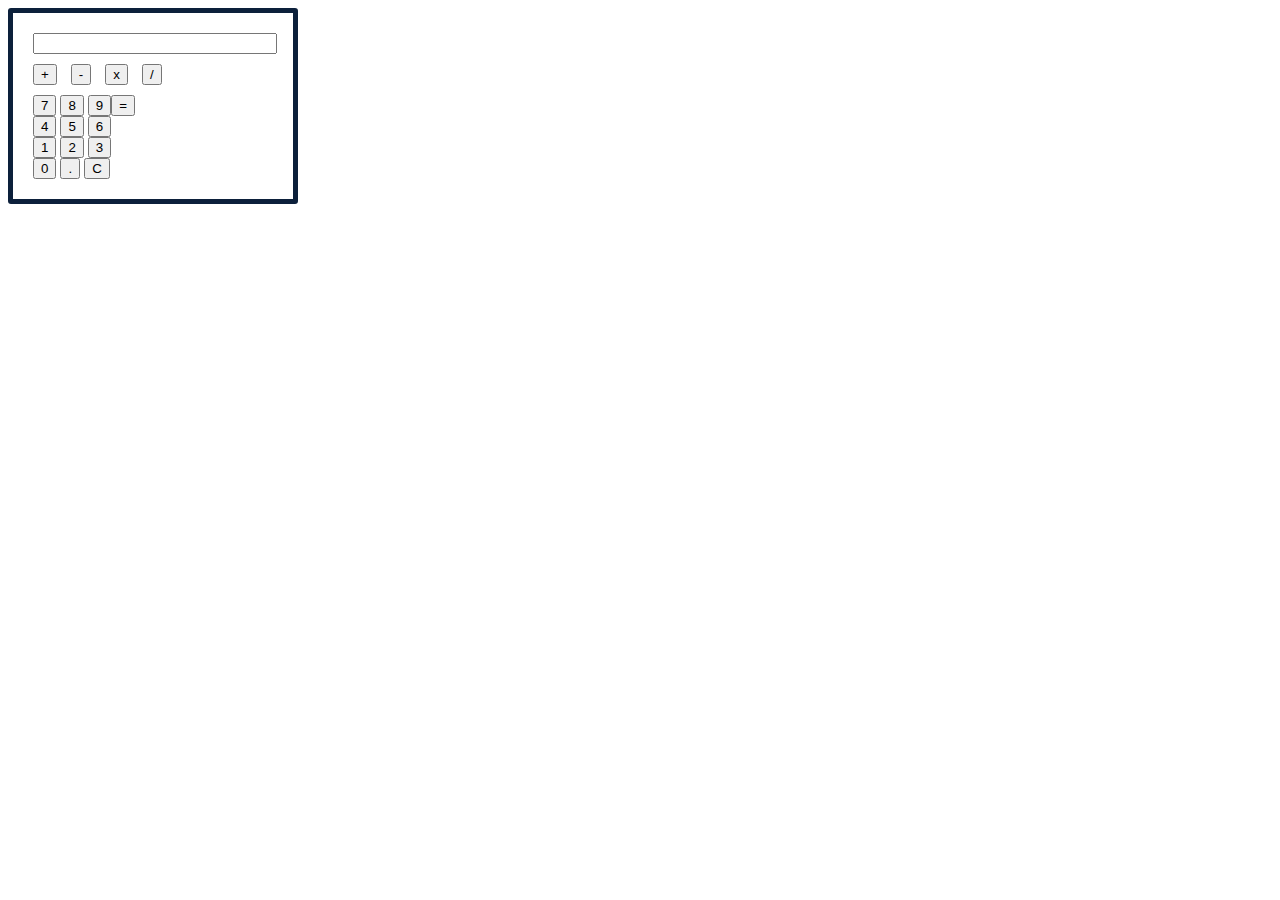
==== index.html @ 059f09f6 "first stage, working on css" ====
<!DOCTYPE html>
<html lang="en">

<head>
    <meta charset="UTF-8">
    <meta name="viewport" content="width=device-width, initial-scale=1.0">
    <link rel="stylesheet" href="./css/style.css">
    <title>Calculator</title>
</head>

<body>
    <div class="content">
        <div class="input">
            <input type="text" name="calcDisplay" id="calcDisplay">
        </div>
        <div class="operations">
            <button class="operation1">+</button>
            <button class="operation2">-</button>
            <button class="operation3">x</button>
            <button class="operation4">/</button>
        </div>

        <div class="flex-container">

            <div class="numbers">
                <div class="numbers1row">
                    <button class="number7">7</button>
                    <button class="number8">8</button>
                    <button class="number9">9</button>
                </div>
                <div class="numbers2row">

                    <button class="number4">4</button>
                    <button class="number5">5</button>
                    <button class="number6">6</button>
                </div>
                <div class="numbers3row">
                    <button class="number1">1</button>
                    <button class="number2">2</button>
                    <button class="number3">3</button>
                </div>
                <div class="numbers4row">
                    <button class="number0">0</button>
                    <button class="numberDot">.</button>
                    <button class="numberC">C</button>
                </div>
            </div>

            <div class="equals">
                <button class="equal">=</button>
            </div>

        </div>

    </div>

    <script>
        'use strict';
    </script>

    <footer>
        <script src="./js/main.js"></script>
    </footer>
</body>

</html>
---- css/style.css ----
.content {
    border: 5px solid rgb(12, 32, 59);
    border-radius: 3px;
    padding: 15px;
    width: 250px;
}

.input {
    display: block;
    padding: 5px;
    width: 100%
}

#calcDisplay {
    width: 236px;
}

.operations {
    display: block;
    width: 250px;
    padding: 5px;

}

.operations > div {
    display: inline;
    

}

.operation1, .operation2, .operation3, .operation4 {
    margin-right: 10px;
}

.flex-container {
    display: flex;
    flex-wrap: nowrap;
    width: 250px;
    padding: 5px;

}

.numbers1row > div {
    display: inline-block;
}
.numbers1row > div {
    display: inline-block;
}
.numbers2row > div {
    display: inline-block;
}
.numbers3row > div {
    display: inline-block;
}
.numbers4row > div {
    display: inline-block;
}
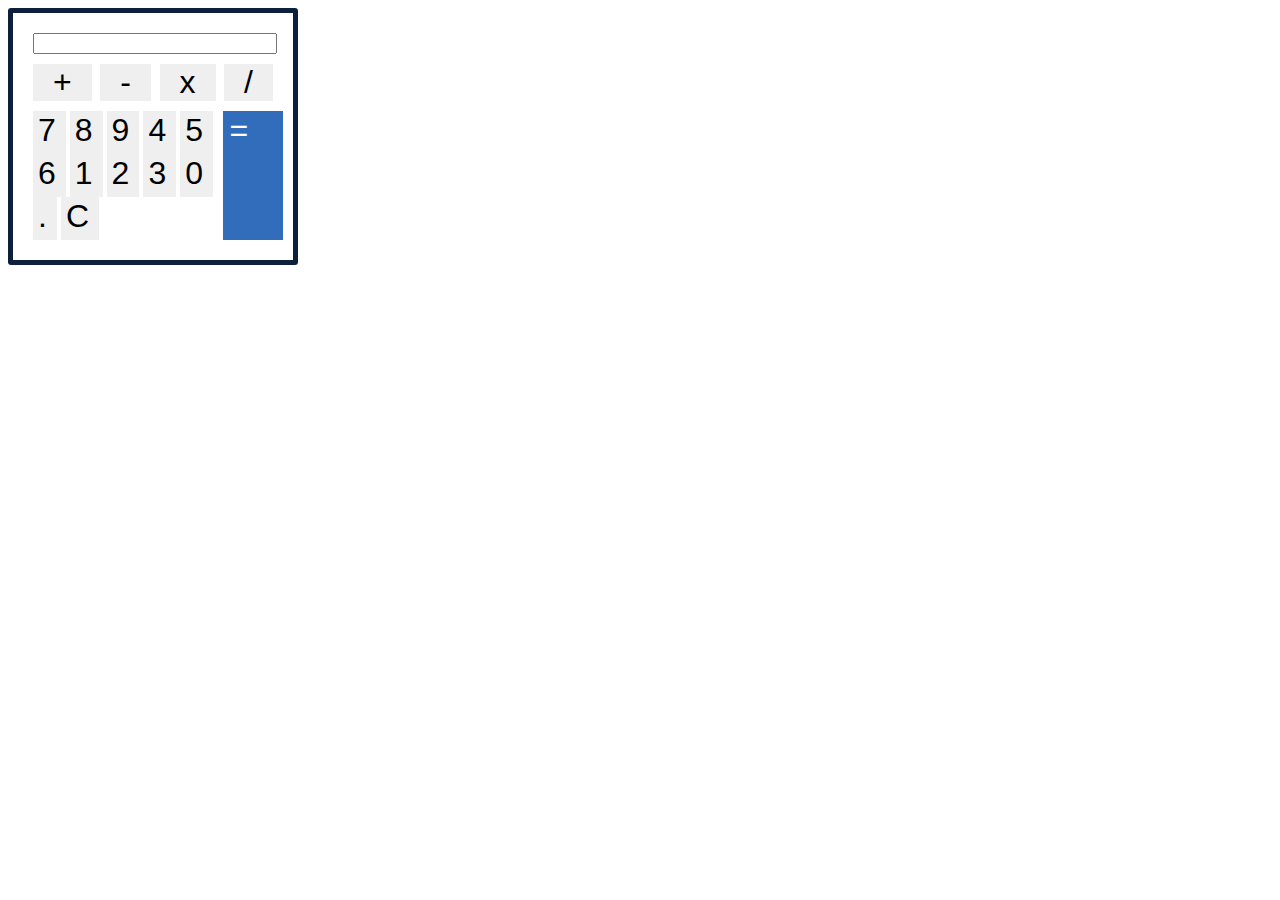
==== commit 489b40dc: "working on css" ====
--- a/index.html
+++ b/index.html
@@ -14,38 +14,35 @@
             <input type="text" name="calcDisplay" id="calcDisplay">
         </div>
         <div class="operations">
-            <button class="operation1">+</button>
-            <button class="operation2">-</button>
-            <button class="operation3">x</button>
-            <button class="operation4">/</button>
+            <div>
+                <button class="operation">+</button>
+            </div>
+            <div>
+                <button class="operation">-</button>
+            </div>
+            <div>
+                <button class="operation">x</button>
+            </div>
+            <div>
+                <button class="operation">/</button>
+            </div>
         </div>
 
         <div class="flex-container">
-
             <div class="numbers">
-                <div class="numbers1row">
-                    <button class="number7">7</button>
-                    <button class="number8">8</button>
-                    <button class="number9">9</button>
-                </div>
-                <div class="numbers2row">
-
-                    <button class="number4">4</button>
-                    <button class="number5">5</button>
-                    <button class="number6">6</button>
-                </div>
-                <div class="numbers3row">
-                    <button class="number1">1</button>
-                    <button class="number2">2</button>
-                    <button class="number3">3</button>
-                </div>
-                <div class="numbers4row">
-                    <button class="number0">0</button>
-                    <button class="numberDot">.</button>
-                    <button class="numberC">C</button>
-                </div>
+                <button class="number">7</button>
+                <button class="number">8</button>
+                <button class="number">9</button>
+                <button class="number">4</button>
+                <button class="number">5</button>
+                <button class="number">6</button>
+                <button class="number">1</button>
+                <button class="number">2</button>
+                <button class="number">3</button>
+                <button class="number">0</button>
+                <button class="number">.</button>
+                <button class="number">C</button>
             </div>
-
             <div class="equals">
                 <button class="equal">=</button>
             </div>
--- a/css/style.css
+++ b/css/style.css
@@ -3,12 +3,16 @@
     border-radius: 3px;
     padding: 15px;
     width: 250px;
+
 }
 
 .input {
     display: block;
+    box-sizing: border-box;
     padding: 5px;
-    width: 100%
+    width: 100%;
+    
+    
 }
 
 #calcDisplay {
@@ -16,7 +20,9 @@
 }
 
 .operations {
-    display: block;
+    display: flex;
+    box-sizing: border-box;
+    justify-content: space-between;
     width: 250px;
     padding: 5px;
 
@@ -28,8 +34,8 @@
 
 }
 
-.operation1, .operation2, .operation3, .operation4 {
-    margin-right: 10px;
+.operation {
+    padding: 0px 20px;
 }
 
 .flex-container {
@@ -40,18 +46,28 @@
 
 }
 
-.numbers1row > div {
-    display: inline-block;
+.numbers {
+    width: 80%;
+  
 }
-.numbers1row > div {
-    display: inline-block;
+
+.number {
+    padding: 1px 10px 5px 5px;
+    flex-grow: 3;
 }
-.numbers2row > div {
-    display: inline-block;
+
+button {
+    font-size: 2rem;
+    
+    border: none;
+
 }
-.numbers3row > div {
-    display: inline-block;
+
+.equals {
+    width: 25%;
+    background-color: rgb(49, 109, 187);
 }
-.numbers4row > div {
-    display: inline-block;
-}
+.equal {
+    background-color: rgb(49, 109, 187);
+    color: rgb(255, 255, 255);
+}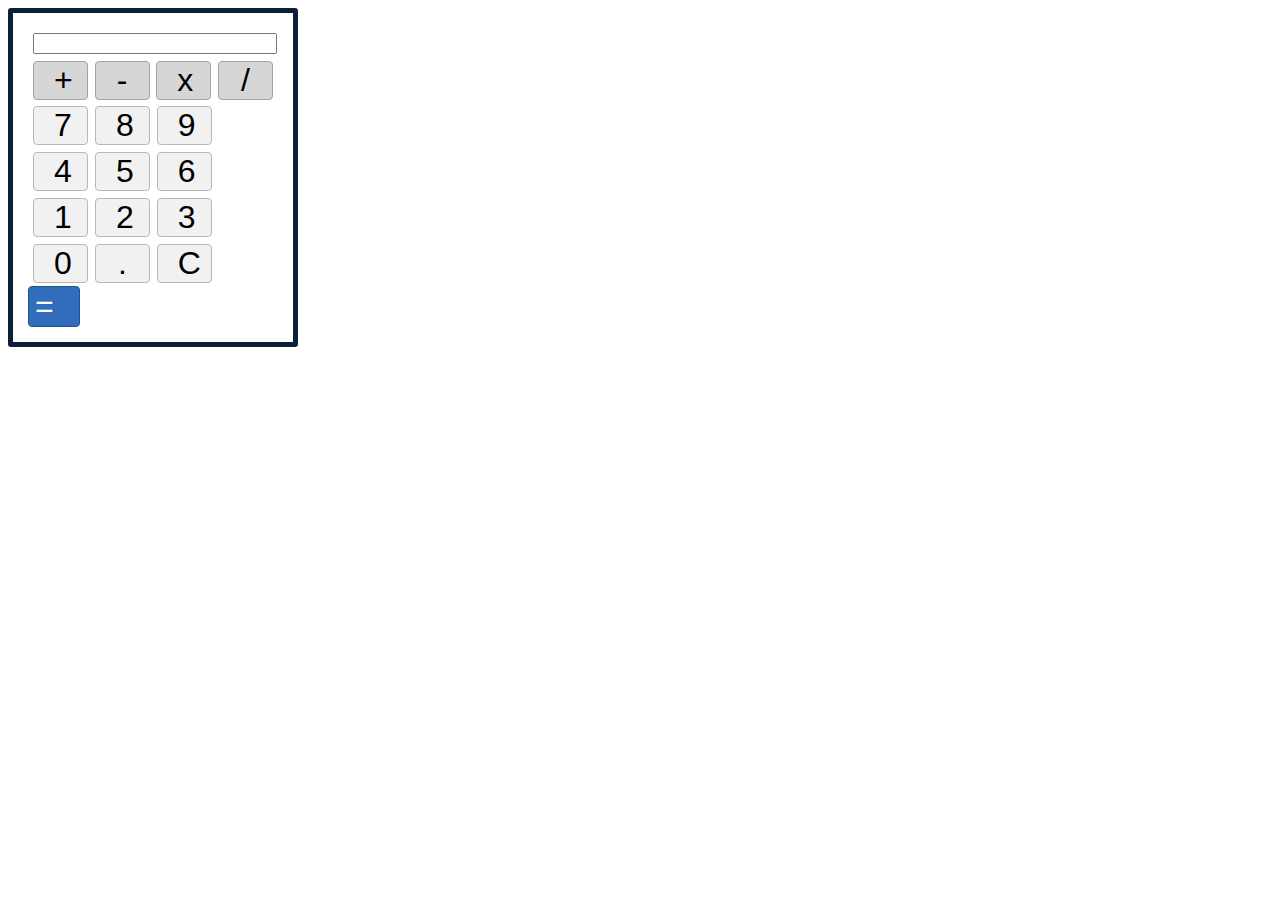
==== commit 0f94b625: "css is almost done" ====
--- a/index.html
+++ b/index.html
@@ -15,40 +15,66 @@
         </div>
         <div class="operations">
             <div>
-                <button class="operation">+</button>
+                <button class="operationButton">+</button>
             </div>
             <div>
-                <button class="operation">-</button>
+                <button class="operationButton">-</button>
             </div>
             <div>
-                <button class="operation">x</button>
+                <button class="operationButton">x</button>
             </div>
             <div>
-                <button class="operation">/</button>
+                <button class="operationButton">/</button>
             </div>
         </div>
 
-        <div class="flex-container">
-            <div class="numbers">
+        <div class="numbersFirstRow">
+            <div>
                 <button class="number">7</button>
+            </div>
+            <div>
                 <button class="number">8</button>
+            </div>
+            <div>
                 <button class="number">9</button>
+            </div>
+        </div>
+        <div class="numbersSecondRow">
+            <div>
                 <button class="number">4</button>
+            </div>
+            <div>
                 <button class="number">5</button>
+            </div>
+            <div>
                 <button class="number">6</button>
+            </div>
+        </div>
+        <div class="numbersThirdRow">
+            <div>
                 <button class="number">1</button>
+            </div>
+            <div>
                 <button class="number">2</button>
+            </div>
+            <div>
                 <button class="number">3</button>
+            </div>
+        </div>
+        <div class="numbersFourthRow">
+            <div>
                 <button class="number">0</button>
+            </div>
+            <div>
                 <button class="number">.</button>
+            </div>
+            <div>
                 <button class="number">C</button>
             </div>
-            <div class="equals">
-                <button class="equal">=</button>
-            </div>
-
         </div>
-
+        <div class="equals">
+            <button class="equal">=</button>
+        </div>
     </div>
 
     <script>
--- a/css/style.css
+++ b/css/style.css
@@ -3,7 +3,6 @@
     border-radius: 3px;
     padding: 15px;
     width: 250px;
-
 }
 
 .input {
@@ -11,8 +10,6 @@
     box-sizing: border-box;
     padding: 5px;
     width: 100%;
-    
-    
 }
 
 #calcDisplay {
@@ -23,49 +20,52 @@
     display: flex;
     box-sizing: border-box;
     justify-content: space-between;
-    width: 250px;
-    padding: 5px;
+    width: 100%;
+    padding: 2px 5px;
 
 }
 
 .operations > div {
-    display: inline;
+    align-self: stretch;
     
-
 }
 
-.operation {
+.operationButton, .number {
     padding: 0px 20px;
+    box-sizing: border-box;
+    width: 55px;
+}
+.operationButton {
+    background-color: rgb(214, 214, 214);
+    border: 1px solid rgb(163, 163, 163);
+    border-radius: 4px;
+}
+.number {
+    background-color: rgb(241, 241, 241);
+    border: 1px solid rgb(184, 184, 184);
+    border-radius: 4px;
 }
 
-.flex-container {
+.numbersFirstRow, .numbersSecondRow, .numbersThirdRow, .numbersFourthRow {
     display: flex;
-    flex-wrap: nowrap;
-    width: 250px;
-    padding: 5px;
-
+    justify-content: space-between;
+    width: 71.5%;
+    padding: 4px 5px 3px 5px;
 }
-
-.numbers {
-    width: 80%;
-  
-}
-
-.number {
-    padding: 1px 10px 5px 5px;
-    flex-grow: 3;
+.numbersFirstRow, .numbersSecondRow, .numbersThirdRow, .numbersFourthRow > div {
+    align-self: stretch;
 }
 
 button {
     font-size: 2rem;
-    
     border: none;
-
 }
 
 .equals {
-    width: 25%;
+    width: 20%;
     background-color: rgb(49, 109, 187);
+    border: 1px solid rgb(35, 81, 141);
+    border-radius: 4px;
 }
 .equal {
     background-color: rgb(49, 109, 187);
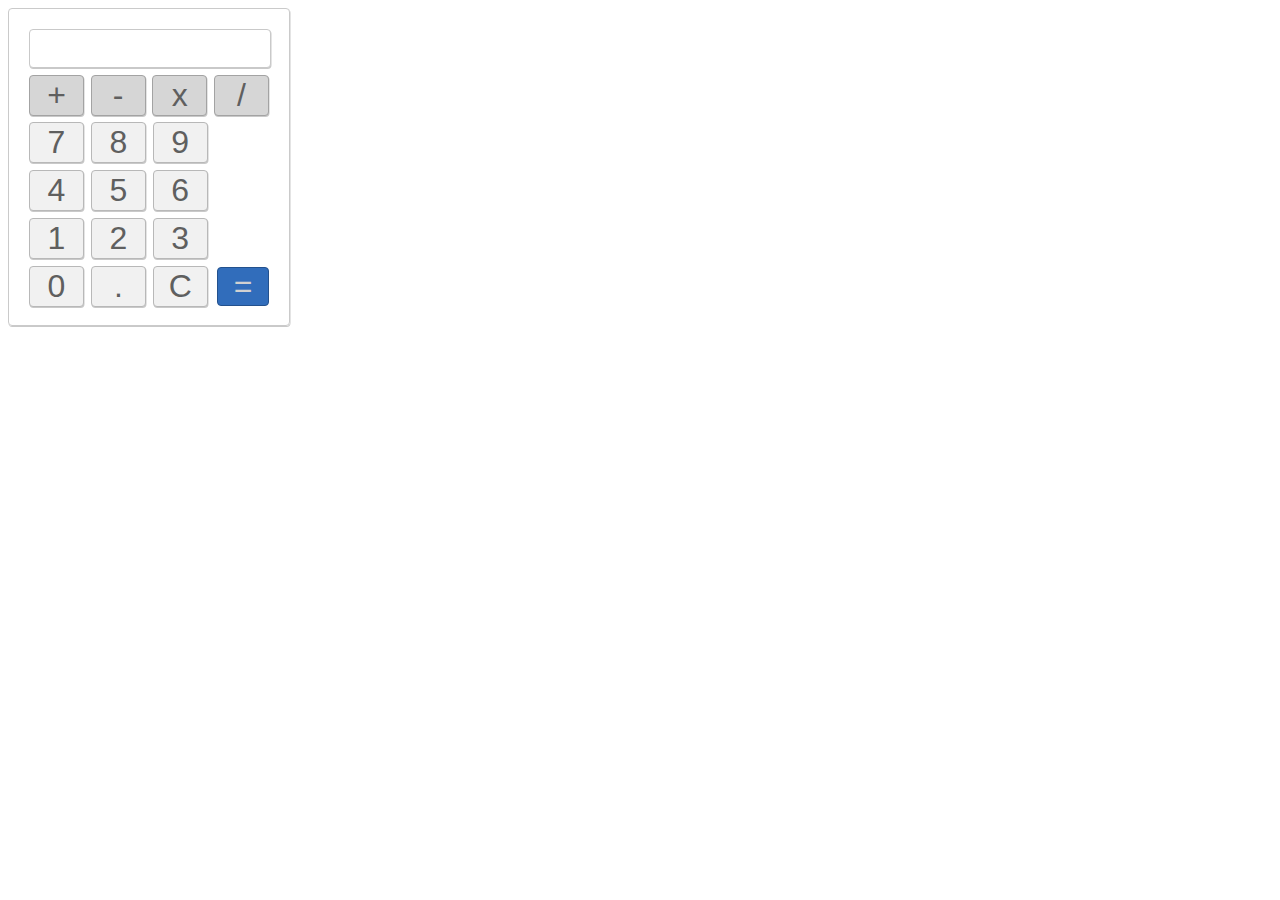
==== commit 0240dd5f: "css is in good condition, EQUAL button must be higher" ====
--- a/index.html
+++ b/index.html
@@ -28,53 +28,59 @@
             </div>
         </div>
 
-        <div class="numbersFirstRow">
-            <div>
-                <button class="number">7</button>
+        <div class="allOfNumbers">
+            <div class="numbersFirstRow">
+                <div>
+                    <button class="number">7</button>
+                </div>
+                <div>
+                    <button class="number">8</button>
+                </div>
+                <div>
+                    <button class="number">9</button>
+                </div>
             </div>
-            <div>
-                <button class="number">8</button>
+            <div class="numbersSecondRow">
+                <div>
+                    <button class="number">4</button>
+                </div>
+                <div>
+                    <button class="number">5</button>
+                </div>
+                <div>
+                    <button class="number">6</button>
+                </div>
             </div>
-            <div>
-                <button class="number">9</button>
+            <div class="numbersThirdRow">
+                <div>
+                    <button class="number">1</button>
+                </div>
+                <div>
+                    <button class="number">2</button>
+                </div>
+                <div>
+                    <button class="number">3</button>
+                </div>
+            </div>
+            <div class="numbersFourthRow">
+                <div>
+                    <button class="number">0</button>
+                </div>
+                <div>
+                    <button class="number">.</button>
+                </div>
+                <div>
+                    <button class="number">C</button>
+                </div>
             </div>
         </div>
-        <div class="numbersSecondRow">
+
+        <div class="equals">
             <div>
-                <button class="number">4</button>
-            </div>
-            <div>
-                <button class="number">5</button>
-            </div>
-            <div>
-                <button class="number">6</button>
+                <button class="equal">=</button>
             </div>
         </div>
-        <div class="numbersThirdRow">
-            <div>
-                <button class="number">1</button>
-            </div>
-            <div>
-                <button class="number">2</button>
-            </div>
-            <div>
-                <button class="number">3</button>
-            </div>
-        </div>
-        <div class="numbersFourthRow">
-            <div>
-                <button class="number">0</button>
-            </div>
-            <div>
-                <button class="number">.</button>
-            </div>
-            <div>
-                <button class="number">C</button>
-            </div>
-        </div>
-        <div class="equals">
-            <button class="equal">=</button>
-        </div>
+    </div>
     </div>
 
     <script>
--- a/css/style.css
+++ b/css/style.css
@@ -1,8 +1,9 @@
 .content {
-    border: 5px solid rgb(12, 32, 59);
-    border-radius: 3px;
+    border: 1px solid rgb(202, 202, 202);
+    border-radius: 4px;
     padding: 15px;
     width: 250px;
+    box-shadow: .5px 1px rgb(201, 201, 201);
 }
 
 .input {
@@ -14,6 +15,11 @@
 
 #calcDisplay {
     width: 236px;
+    height: 35px;
+    border-radius: 4px;
+    border: 1px solid rgb(201, 201, 201);
+    box-shadow: .5px 1px rgb(201, 201, 201);
+    
 }
 
 .operations {
@@ -31,43 +37,53 @@
 }
 
 .operationButton, .number {
-    padding: 0px 20px;
     box-sizing: border-box;
     width: 55px;
+    font-size: 2rem;
+    border: none;
+    box-shadow: .5px 1px rgb(201, 201, 201);
+
 }
 .operationButton {
     background-color: rgb(214, 214, 214);
     border: 1px solid rgb(163, 163, 163);
     border-radius: 4px;
-}
-.number {
-    background-color: rgb(241, 241, 241);
-    border: 1px solid rgb(184, 184, 184);
-    border-radius: 4px;
+    color: rgb(95, 95, 95);
 }
 
+.allOfNumbers {
+    display: inline;
+
+}
 .numbersFirstRow, .numbersSecondRow, .numbersThirdRow, .numbersFourthRow {
-    display: flex;
+    display: inline-flex;
     justify-content: space-between;
     width: 71.5%;
     padding: 4px 5px 3px 5px;
+    
 }
 .numbersFirstRow, .numbersSecondRow, .numbersThirdRow, .numbersFourthRow > div {
     align-self: stretch;
 }
 
-button {
-    font-size: 2rem;
-    border: none;
+.number {
+    background-color: rgb(241, 241, 241);
+    border: 1px solid rgb(184, 184, 184);
+    border-radius: 4px;
+    color: rgb(95, 95, 95);
 }
-
 .equals {
     width: 20%;
+    display: inline-flex;
     background-color: rgb(49, 109, 187);
     border: 1px solid rgb(35, 81, 141);
     border-radius: 4px;
 }
 .equal {
-    background-color: rgb(49, 109, 187);
-    color: rgb(255, 255, 255);
-}+    background-color: transparent;
+    box-sizing: border-box;
+    padding: 0px 16px;
+    border-style: none;
+    color: rgb(209, 209, 209);
+    font-size: 2rem;
+}
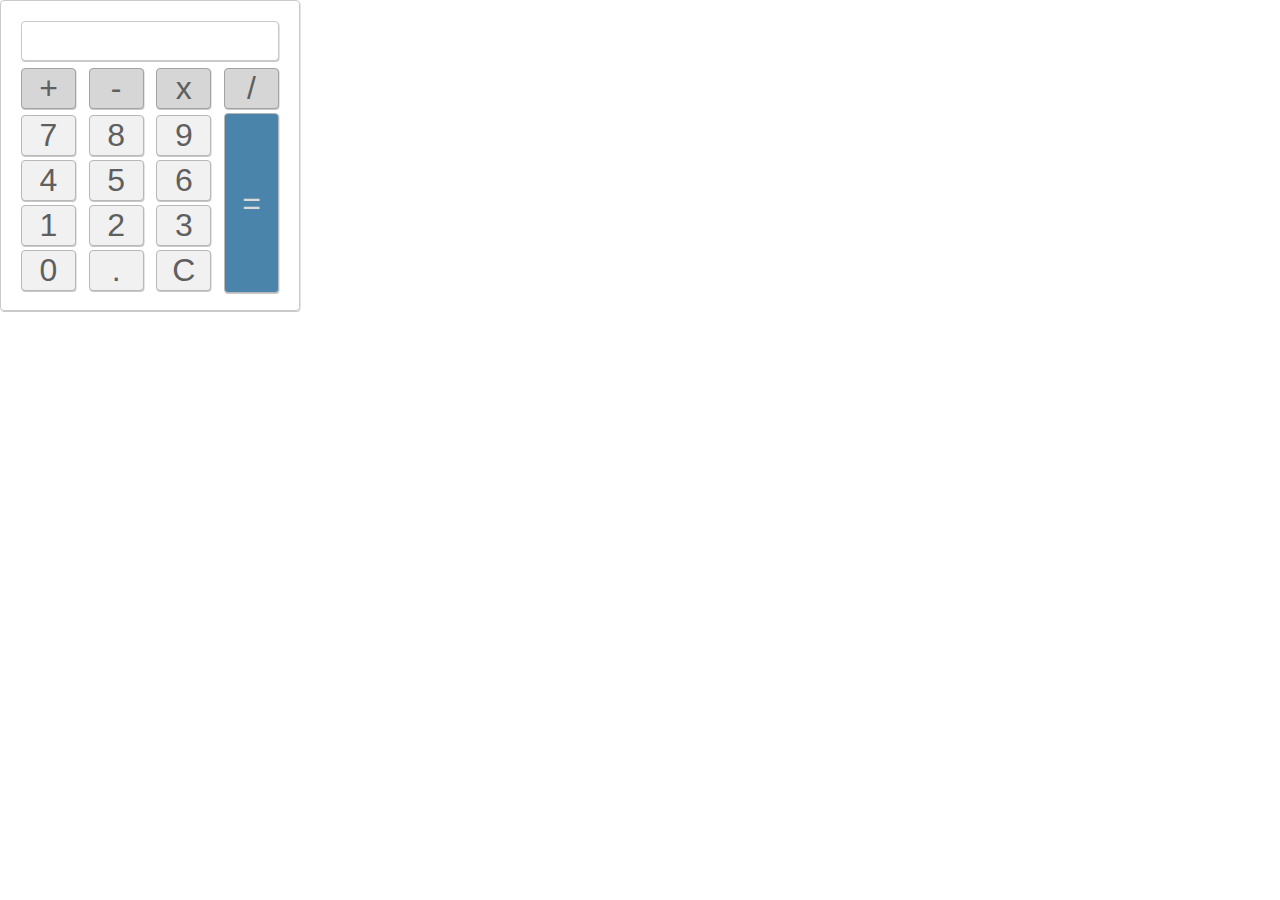
==== commit 5218bed4: "css is ready" ====
--- a/index.html
+++ b/index.html
@@ -29,57 +29,54 @@
         </div>
 
         <div class="allOfNumbers">
-            <div class="numbersFirstRow">
+            <div class="column">
                 <div>
                     <button class="number">7</button>
                 </div>
                 <div>
-                    <button class="number">8</button>
+                    <button class="number">4</button>
                 </div>
                 <div>
-                    <button class="number">9</button>
+                    <button class="number">1</button>
+                </div>
+                <div>
+                    <button class="number">0</button>
                 </div>
             </div>
-            <div class="numbersSecondRow">
+            <div class="column">
                 <div>
-                    <button class="number">4</button>
+                    <button class="number">8</button>
                 </div>
                 <div>
                     <button class="number">5</button>
                 </div>
                 <div>
-                    <button class="number">6</button>
-                </div>
-            </div>
-            <div class="numbersThirdRow">
-                <div>
-                    <button class="number">1</button>
-                </div>
-                <div>
                     <button class="number">2</button>
                 </div>
                 <div>
-                    <button class="number">3</button>
+                    <button class="number">.</button>
                 </div>
             </div>
-            <div class="numbersFourthRow">
+            <div class="column">
                 <div>
-                    <button class="number">0</button>
+                    <button class="number">9</button>
                 </div>
                 <div>
-                    <button class="number">.</button>
+                    <button class="number">6</button>
+                </div>
+                <div>
+                    <button class="number">3</button>
                 </div>
                 <div>
                     <button class="number">C</button>
                 </div>
             </div>
+            <div class="column">
+                <button class="equal">=</button>
+
+            </div>
         </div>
 
-        <div class="equals">
-            <div>
-                <button class="equal">=</button>
-            </div>
-        </div>
     </div>
     </div>
 
--- a/css/style.css
+++ b/css/style.css
@@ -1,21 +1,32 @@
+html {
+    font-size: 16px;
+}
+
+body {
+    margin: 0;
+}
+
+* {
+    box-sizing: border-box;
+}
+
 .content {
     border: 1px solid rgb(202, 202, 202);
     border-radius: 4px;
     padding: 15px;
-    width: 250px;
+    width: 300px;
     box-shadow: .5px 1px rgb(201, 201, 201);
 }
 
 .input {
     display: block;
-    box-sizing: border-box;
     padding: 5px;
     width: 100%;
 }
 
 #calcDisplay {
-    width: 236px;
-    height: 35px;
+    width: 100%;
+    height: 2.5rem;
     border-radius: 4px;
     border: 1px solid rgb(201, 201, 201);
     box-shadow: .5px 1px rgb(201, 201, 201);
@@ -24,20 +35,13 @@
 
 .operations {
     display: flex;
-    box-sizing: border-box;
     justify-content: space-between;
     width: 100%;
     padding: 2px 5px;
 
 }
 
-.operations > div {
-    align-self: stretch;
-    
-}
-
-.operationButton, .number {
-    box-sizing: border-box;
+.operationButton, .number, .equal {
     width: 55px;
     font-size: 2rem;
     border: none;
@@ -52,38 +56,30 @@
 }
 
 .allOfNumbers {
-    display: inline;
-
-}
-.numbersFirstRow, .numbersSecondRow, .numbersThirdRow, .numbersFourthRow {
-    display: inline-flex;
+    display: flex;
     justify-content: space-between;
-    width: 71.5%;
-    padding: 4px 5px 3px 5px;
+    width: 100%;
+    padding: 2px 5px;
     
 }
-.numbersFirstRow, .numbersSecondRow, .numbersThirdRow, .numbersFourthRow > div {
-    align-self: stretch;
+.column {
+    display: flex;
+    flex-direction: column;  
 }
 
-.number {
+.column > div{
+    padding: 2px 0px
+}
+
+.number, .equal{
     background-color: rgb(241, 241, 241);
     border: 1px solid rgb(184, 184, 184);
     border-radius: 4px;
     color: rgb(95, 95, 95);
 }
-.equals {
-    width: 20%;
-    display: inline-flex;
-    background-color: rgb(49, 109, 187);
-    border: 1px solid rgb(35, 81, 141);
-    border-radius: 4px;
-}
+
 .equal {
-    background-color: transparent;
-    box-sizing: border-box;
-    padding: 0px 16px;
-    border-style: none;
-    color: rgb(209, 209, 209);
-    font-size: 2rem;
-}
+    flex-grow: 1;
+    background-color: rgb(75, 132, 170);
+    color: rgb(218, 218, 218);
+}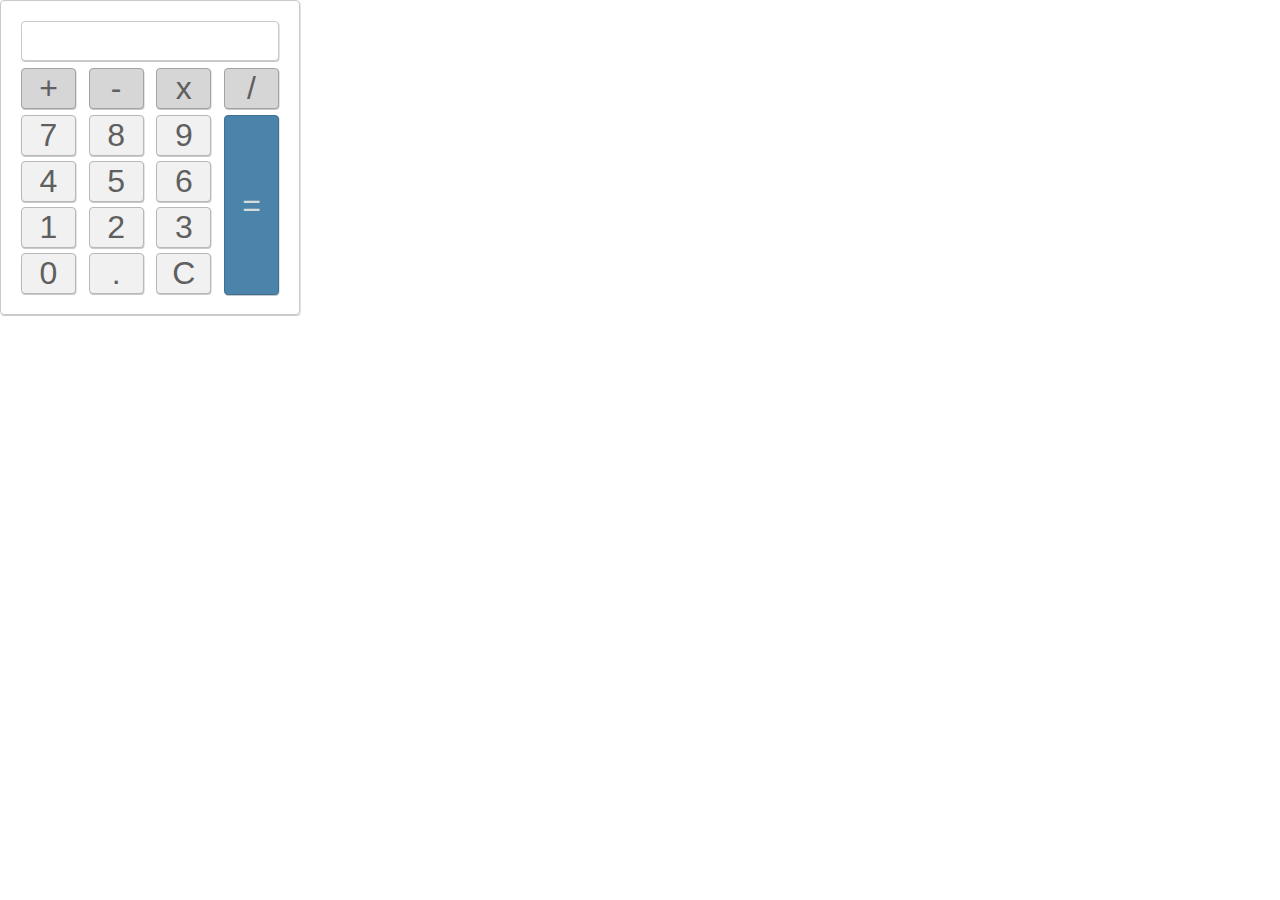
==== commit 249761fe: "working on js part 1" ====
--- a/index.html
+++ b/index.html
@@ -31,7 +31,7 @@
         <div class="allOfNumbers">
             <div class="column">
                 <div>
-                    <button class="number">7</button>
+                    <button class="number number7">7</button>
                 </div>
                 <div>
                     <button class="number">4</button>
--- a/css/style.css
+++ b/css/style.css
@@ -41,6 +41,23 @@
 
 }
 
+.allOfNumbers {
+    display: flex;
+    justify-content: space-between;
+    width: 100%;
+    padding: 2px 5px;
+    
+}
+
+.column {
+    display: flex;
+    flex-direction: column;  
+}
+
+.column > div{
+    padding: 2px 0px 3px 0px
+}
+
 .operationButton, .number, .equal {
     width: 55px;
     font-size: 2rem;
@@ -48,6 +65,7 @@
     box-shadow: .5px 1px rgb(201, 201, 201);
 
 }
+
 .operationButton {
     background-color: rgb(214, 214, 214);
     border: 1px solid rgb(163, 163, 163);
@@ -55,23 +73,7 @@
     color: rgb(95, 95, 95);
 }
 
-.allOfNumbers {
-    display: flex;
-    justify-content: space-between;
-    width: 100%;
-    padding: 2px 5px;
-    
-}
-.column {
-    display: flex;
-    flex-direction: column;  
-}
-
-.column > div{
-    padding: 2px 0px
-}
-
-.number, .equal{
+.number {
     background-color: rgb(241, 241, 241);
     border: 1px solid rgb(184, 184, 184);
     border-radius: 4px;
@@ -79,7 +81,10 @@
 }
 
 .equal {
+    background-color: rgb(75, 132, 170);
+    border: 1px solid rgb(62, 112, 145);
+    border-radius: 4px;
+    color: rgb(218, 218, 218);
     flex-grow: 1;
-    background-color: rgb(75, 132, 170);
-    color: rgb(218, 218, 218);
-}+    margin: 2px 0px;
+}
